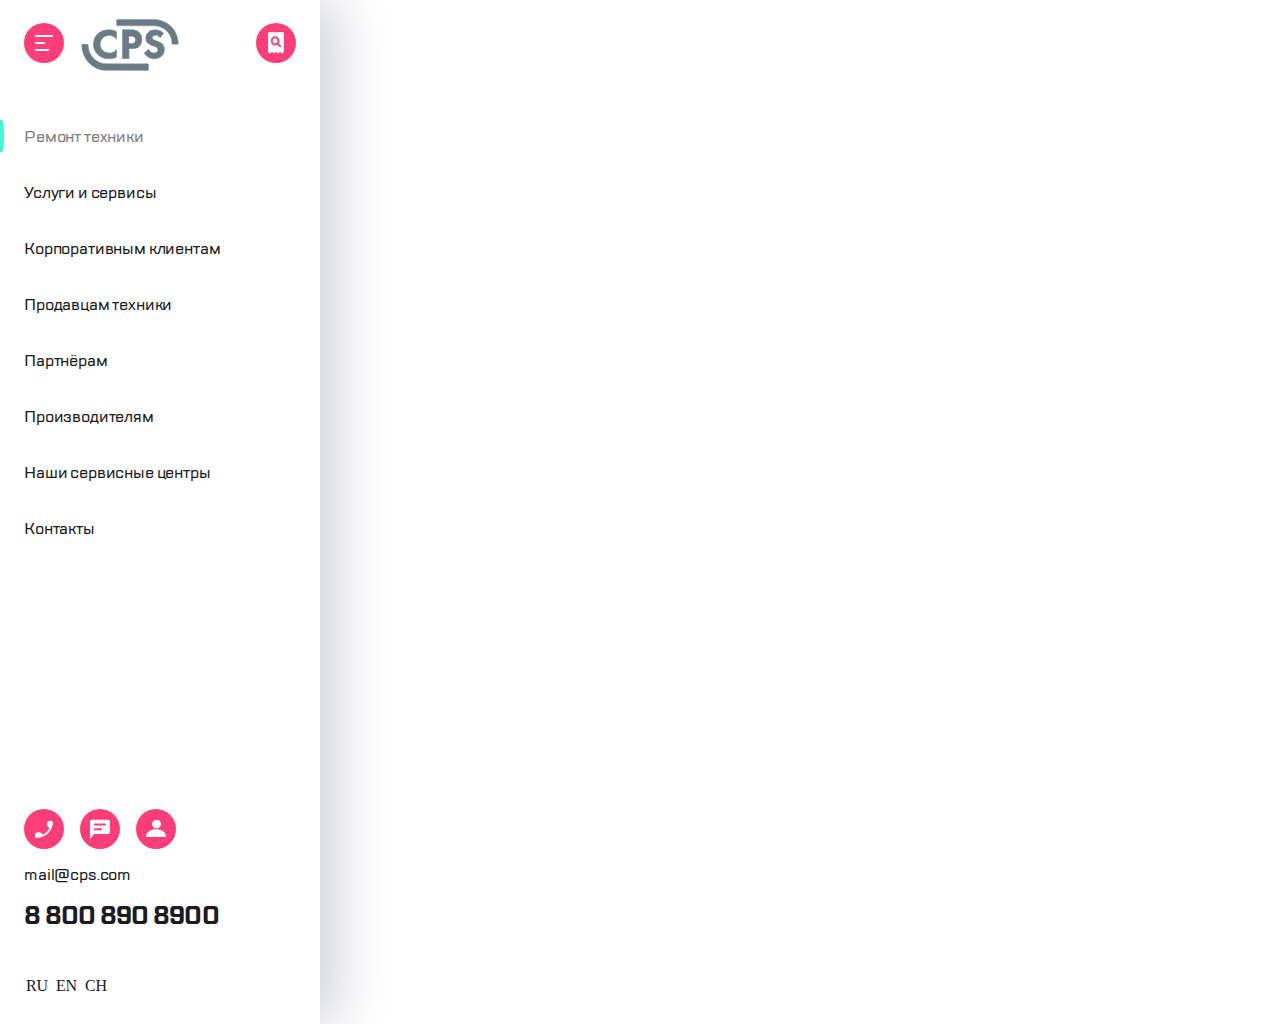
==== index.html @ d5a02442 "Rename side-menu.html to index.html" ====
<!DOCTYPE html>
<html lang="ru">
<head>
    <link rel="stylesheet" href="./side-menu_styles.css">
    <meta charset="UTF-8">
    <meta name="viewport" content="width=device-width, initial-scale=1.0">
    <meta name="description" content="контакты сервисного центра; информация для клиентов, партнёров и производителей">
    <meta name="keywords" content="производителям, клиентам, CPS, продавцам, контакты, партнёрам, телефон, язык">
    <title>Навигация, язык, контакты</title>
</head>
<body>
    <div class="top">
        <button class="icon-button icon-button--top icon--background">
            <img class="icon-button__image icon-button__image--first icon-button__image--hidden" src="./images/burger-full.svg" alt="">
        </button>
        <div class="logo logo--side-menu">
            <img src="./images/ps_svg.svg" alt="логотип сервисного центра в виде букв CPS">
        </div>
        <button class="icon-button icon-button--top icon--background">
            <img class="icon-button__image icon-button__image--last icon-button__image--hidden" src="./images/search-full.svg" alt="">
        </button>
    </div>

    <div class="container container--side-menu">
        <button class="navlink navlink--side-menu navlink--text" autofocus>Ремонт техники</button>
        <button class="navlink navlink--side-menu navlink--text">Услуги и сервисы</button>
        <button class="navlink navlink--side-menu navlink--text">Корпоративным клиентам</button>
        <button class="navlink navlink--side-menu navlink--text">Продавцам техники</button>
        <button class="navlink navlink--side-menu navlink--text">Партнёрам</button>
        <button class="navlink navlink--side-menu navlink--text">Производителям</button>
        <button class="navlink navlink--side-menu navlink--text">Наши сервисные центры</button>
        <button class="navlink navlink--side-menu navlink--text">Контакты</button>
    </div>

    <div class="contact-container contact-container--side-menu">
        <button class="icon-button icon-button--contact icon--background icon--background--contact"></button>
        <button class="icon-button icon-button--contact icon--background icon--background--contact"></button>
        <button class="icon-button icon-button--contact icon--background icon--background--contact"></button>
        <a class="mail mail--text" href="mailto:mail@cps.com">mail@cps.com</a>
        <a class="tel tel--text" href="tel:+8 800 890 8900">8 800 890 8900</a>
    </div>

    <div class="language-selector language-selector--side-menu">
        <button class="language-selector__selector language-selector__selector--font">RU</button>
        <button class="language-selector__selector language-selector__selector--font">EN</button>
        <button class="language-selector__selector language-selector__selector--font">CH</button>
    </div>
</body>
</html>
---- side-menu_styles.css ----
body {
    margin: 0;
    padding: 0;
    box-sizing: border-box;
    width: 320px;
    height: 1024px;
    box-shadow: 16px 0 52px 0 rgba(14, 24, 80, 0.2);
}

*, *::after, *::before {
    box-sizing: inherit;
}

@font-face {
    font-family: "TT_lakes_bold";
    src: url(./fonts/TTLakes-Bold.woff) format("woff");
}

@font-face {
    font-family: "TT_lakes_medium";
    src: url(./fonts/TTLakes-Medium.woff) format("woff");
}


                                                            /* for TOP part*/

.top {
    display: flex;
    position: relative;
}

.icon-button {
    width: 40px;
    height: 40px;
    border: none;
}

.icon--background {
    background: #ff3e79 no-repeat 50% 50%;
    border-radius: 20px;
}

.icon-button--top:first-child {
    background-image: url("./images/menu.svg");
    margin: 23px 16.73px 0 24px;
}

.icon-button--top:last-child {
    background-image: url("./images/status_icon.svg");
    margin: 23px 24px 0 auto;
}

.icon-button--top:first-child:hover {
    background: none;
    transition: background 1s ease-out;
}

.icon-button--top:last-child:hover {
    background: none;
    transition: background 1s ease-out;
}
.icon-button__image {
    position: absolute;
}

.icon-button__image--first {
    top: 23px;
    left: 24px;
}

.icon-button__image--last {
    top: 23px;
    left: 256px;
}

.icon-button__image--hidden {
    opacity: 0;
}

.icon-button__image--hidden:hover {
    opacity: 1;
    transition: opacity 0.4s ease-in;
}

.logo--side-menu {
    margin-top: 18.73px;
}



                                                    /* for CONTAINER */

.container {
    display: flex;
    flex-direction: column;
    position: relative;
    width: 222px;
}

.container--side-menu {
    margin-top: 34.27px;
    margin-bottom: 252px;
}

.navlink {
    border: none;
    background: none;
    width: 100%;
    padding: 16px 0 16px 0;
    position: relative;
}

.navlink:focus {
    color: #7e7e82;
    outline: none;
}

.navlink:focus::before {
    content: "";
    width: 4px;
    height: 32px;
    background-color: #41F6D7;
    display: inline-block;
    position: absolute;
    left: -24px;
    top: 11px;
    border-radius: 0 50% 50% 0;
}

.navlink--side-menu {
    margin-left: 24px;
}

.navlink--text {
    text-align: start;
    font-family: "TT_lakes_medium", sans-serif;
    font-weight: 500;
    font-size: 16px;
    line-height: 150%;
    letter-spacing: -0.01em;
    color: #1b1c21;
    text-wrap: nowrap;
}

                                                    /* for  CONTACT CONTAINER */

.contact-container {
    width: 196px;
    height: 124px;
    display: flex;
    flex-wrap: wrap;
    align-content: space-between;
}

.contact-container--side-menu {
    margin-left: 24px;
}

.icon-button--contact:first-child {
    background-image: url("./images/phone.svg");
    margin-right: 16px;
}

.icon-button--contact:nth-child(2) {
    background-image: url("./images/chat.svg");
    margin-right: 16px;
}

.icon-button--contact:nth-child(3) {
    background-image: url("./images/profile.svg");
}

.mail--text {
    font-family: "TT_lakes_medium", sans-serif;
    font-weight: 500;
    font-size: 16px;
    line-height: 150%;
    letter-spacing: -0.01em;
    color: #1b1c21;
    text-decoration: none;
}

.tel--text {
    font-family: "TT_lakes_bold", sans-serif;
    font-weight: 700;
    font-size: 24px;
    line-height: 133%;
    letter-spacing: -0.03em;
    color: #1b1c21;
    text-decoration: none;
}

                                                    /* for LANGUAGE SELECTOR */

.language-selector {
    width: 87px;
    height: 24px;
    display: flex;
}

.language-selector--side-menu {
    margin-top: 40px;
    margin-left: 24px;
}

.language-selector__selector {
    border: none;
    background: none;
    margin-left: -4px;
}

.language-selector__selector:focus {
    color: #7e7e82;
    outline: none;
}

.language-selector__selector--font {
    font-family: "TT__lakes__medium";
    font-weight: 500;
    font-size: 16px;
    line-height: 150%;
    letter-spacing: -0.01em;
    color: #1b1c21;
}
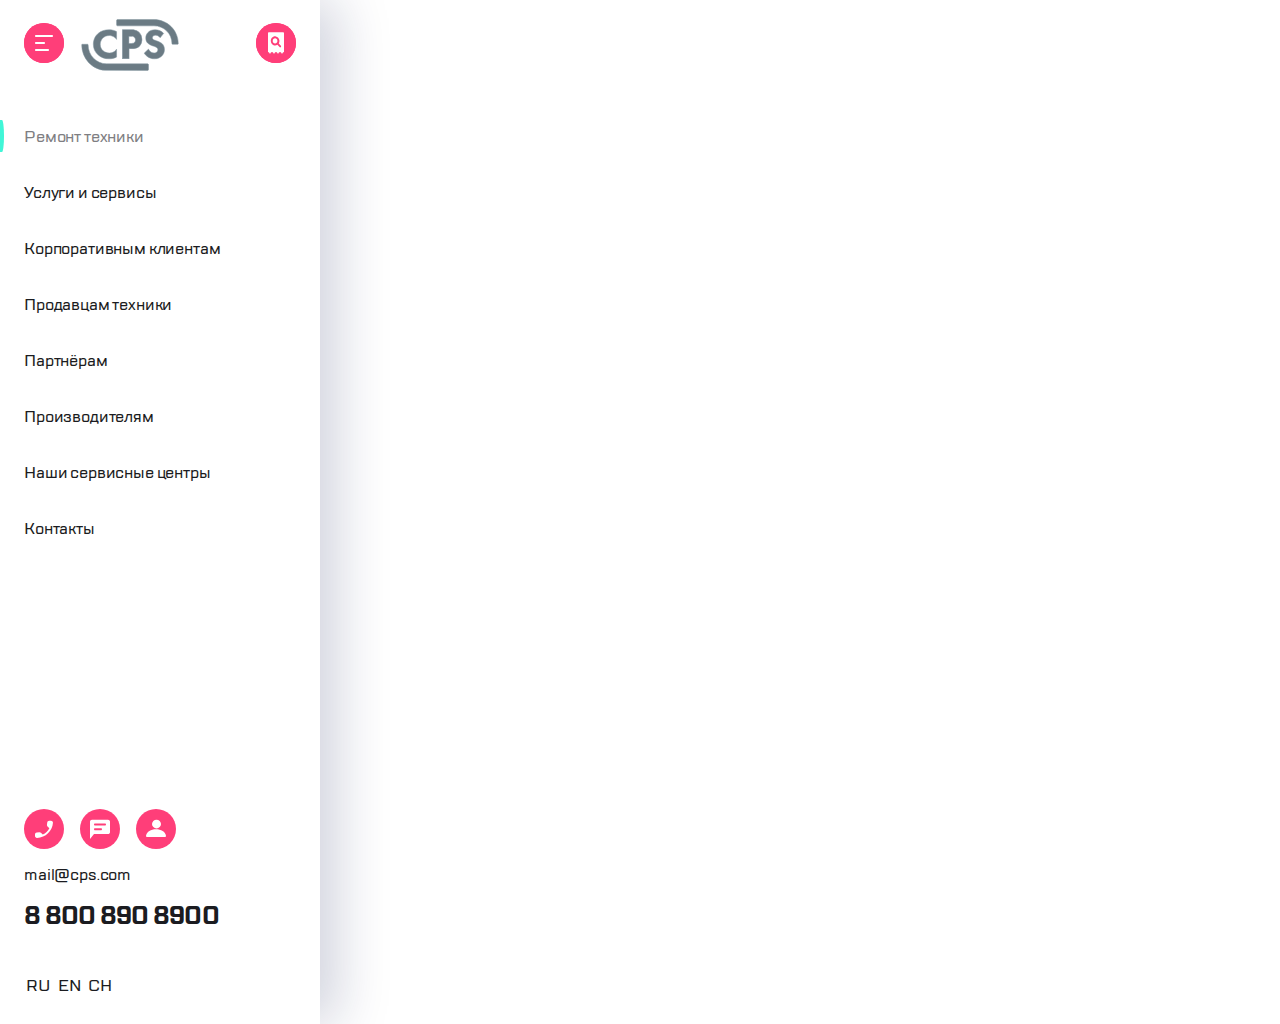
==== commit 7bff8f6d: "lang fonts & btn images were revised" ====
--- a/index.html
+++ b/index.html
@@ -10,15 +10,11 @@
 </head>
 <body>
     <div class="top">
-        <button class="icon-button icon-button--top icon--background">
-            <img class="icon-button__image icon-button__image--first icon-button__image--hidden" src="./images/burger-full.svg" alt="">
-        </button>
+        <button class="icon-button icon-button--top icon--background"></button>
         <div class="logo logo--side-menu">
             <img src="./images/ps_svg.svg" alt="логотип сервисного центра в виде букв CPS">
         </div>
-        <button class="icon-button icon-button--top icon--background">
-            <img class="icon-button__image icon-button__image--last icon-button__image--hidden" src="./images/search-full.svg" alt="">
-        </button>
+        <button class="icon-button icon-button--top icon--background"></button>
     </div>
 
     <div class="container container--side-menu">
@@ -33,9 +29,9 @@
     </div>
 
     <div class="contact-container contact-container--side-menu">
-        <button class="icon-button icon-button--contact icon--background icon--background--contact"></button>
-        <button class="icon-button icon-button--contact icon--background icon--background--contact"></button>
-        <button class="icon-button icon-button--contact icon--background icon--background--contact"></button>
+        <button class="icon-button icon-button--contact icon--background"></button>
+        <button class="icon-button icon-button--contact icon--background"></button>
+        <button class="icon-button icon-button--contact icon--background"></button>
         <a class="mail mail--text" href="mailto:mail@cps.com">mail@cps.com</a>
         <a class="tel tel--text" href="tel:+8 800 890 8900">8 800 890 8900</a>
     </div>
--- a/side-menu_styles.css
+++ b/side-menu_styles.css
@@ -26,13 +26,13 @@
 
 .top {
     display: flex;
-    position: relative;
 }
 
 .icon-button {
     width: 40px;
     height: 40px;
     border: none;
+    position: relative;
 }
 
 .icon--background {
@@ -50,36 +50,25 @@
     margin: 23px 24px 0 auto;
 }
 
-.icon-button--top:first-child:hover {
+.icon-button--top:hover {
     background: none;
     transition: background 1s ease-out;
 }
 
-.icon-button--top:last-child:hover {
-    background: none;
-    transition: background 1s ease-out;
-}
-.icon-button__image {
+.icon-button--top:first-child::before {
+    content:url("./images/burger-full.svg");
     position: absolute;
-}
-
-.icon-button__image--first {
-    top: 23px;
-    left: 24px;
-}
-
-.icon-button__image--last {
-    top: 23px;
-    left: 256px;
-}
-
-.icon-button__image--hidden {
-    opacity: 0;
-}
-
-.icon-button__image--hidden:hover {
-    opacity: 1;
-    transition: opacity 0.4s ease-in;
+    z-index: -1;
+    left: 0px;
+    top: 0px;
+}
+
+.icon-button--top:last-child::before {
+    content:url("./images/search-full.svg");
+    position: absolute;
+    z-index: -1;
+    top: 0px;
+    left: 0px;
 }
 
 .logo--side-menu {
@@ -106,7 +95,6 @@
     border: none;
     background: none;
     width: 100%;
-    padding: 16px 0 16px 0;
     position: relative;
 }
 
@@ -129,6 +117,7 @@
 
 .navlink--side-menu {
     margin-left: 24px;
+    padding: 16px 0 16px 0;
 }
 
 .navlink--text {
@@ -215,7 +204,7 @@
 }
 
 .language-selector__selector--font {
-    font-family: "TT__lakes__medium";
+    font-family: "TT_lakes_medium";
     font-weight: 500;
     font-size: 16px;
     line-height: 150%;
